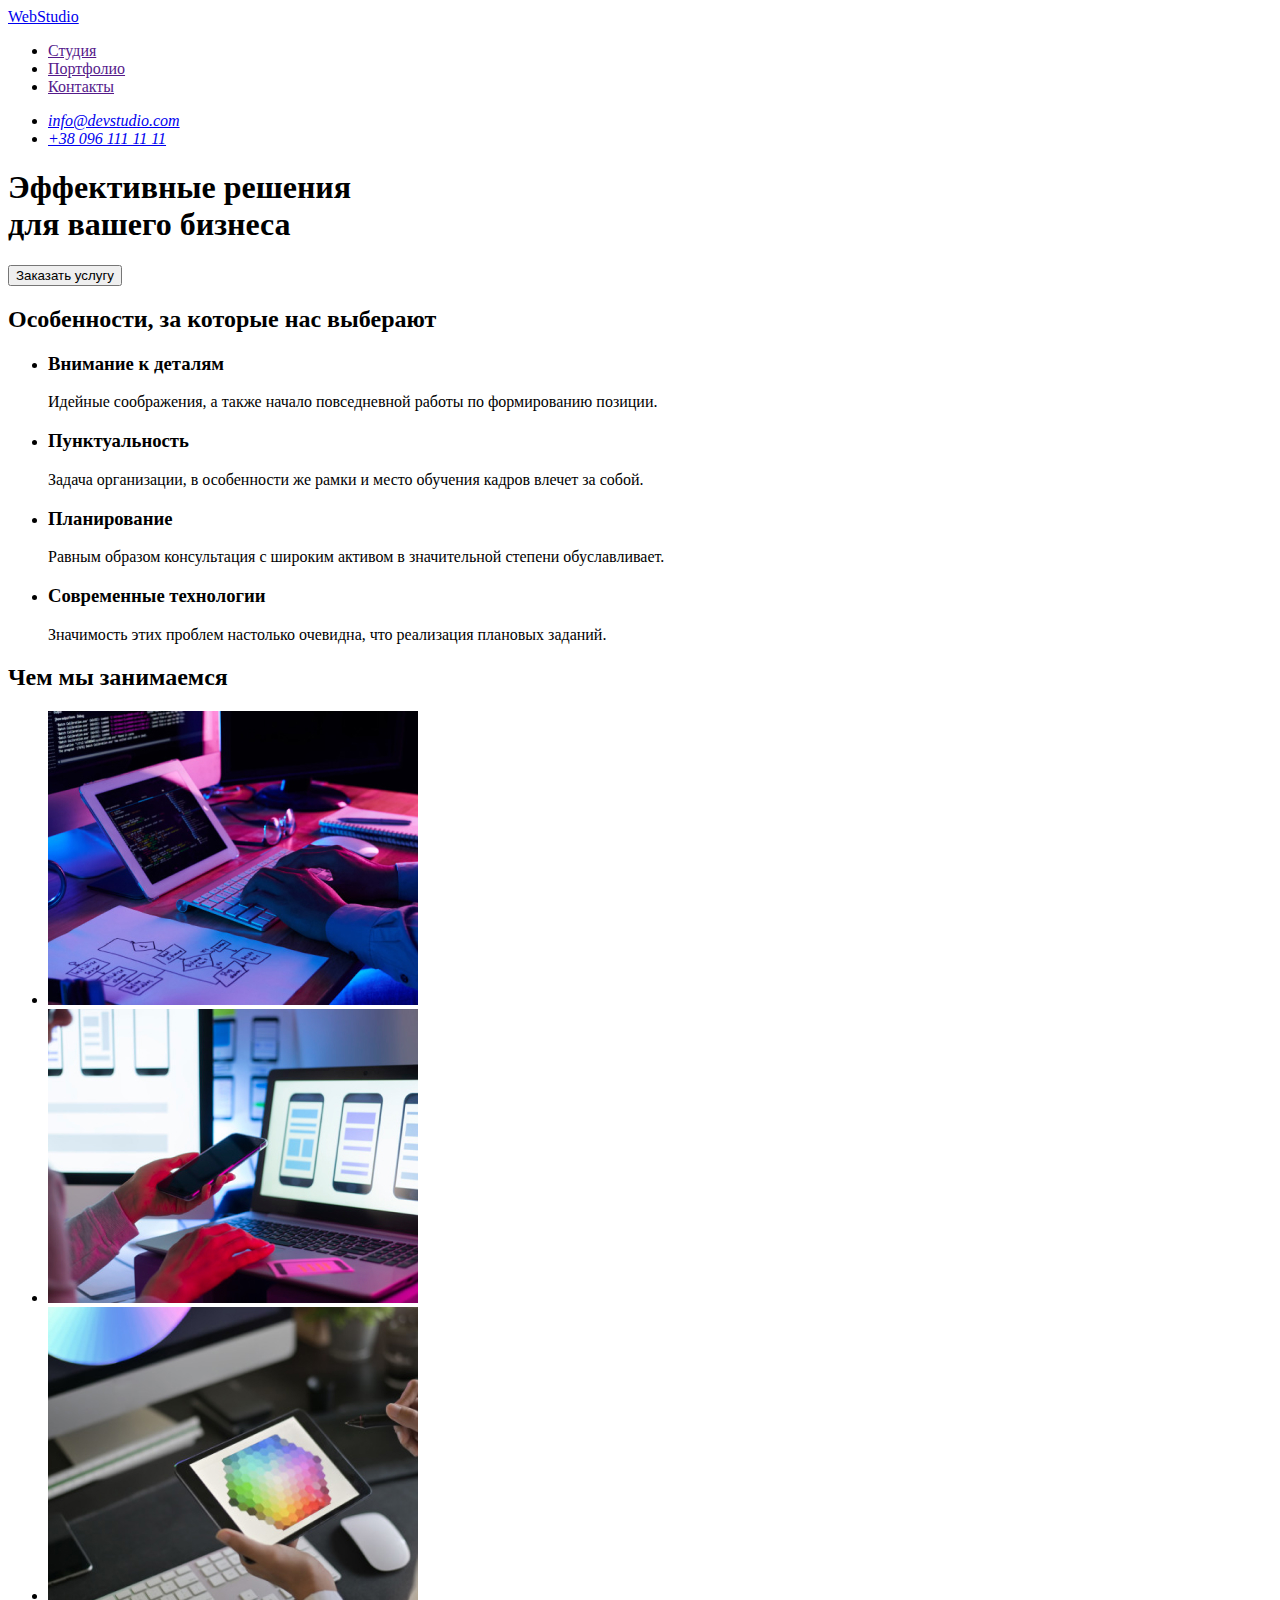
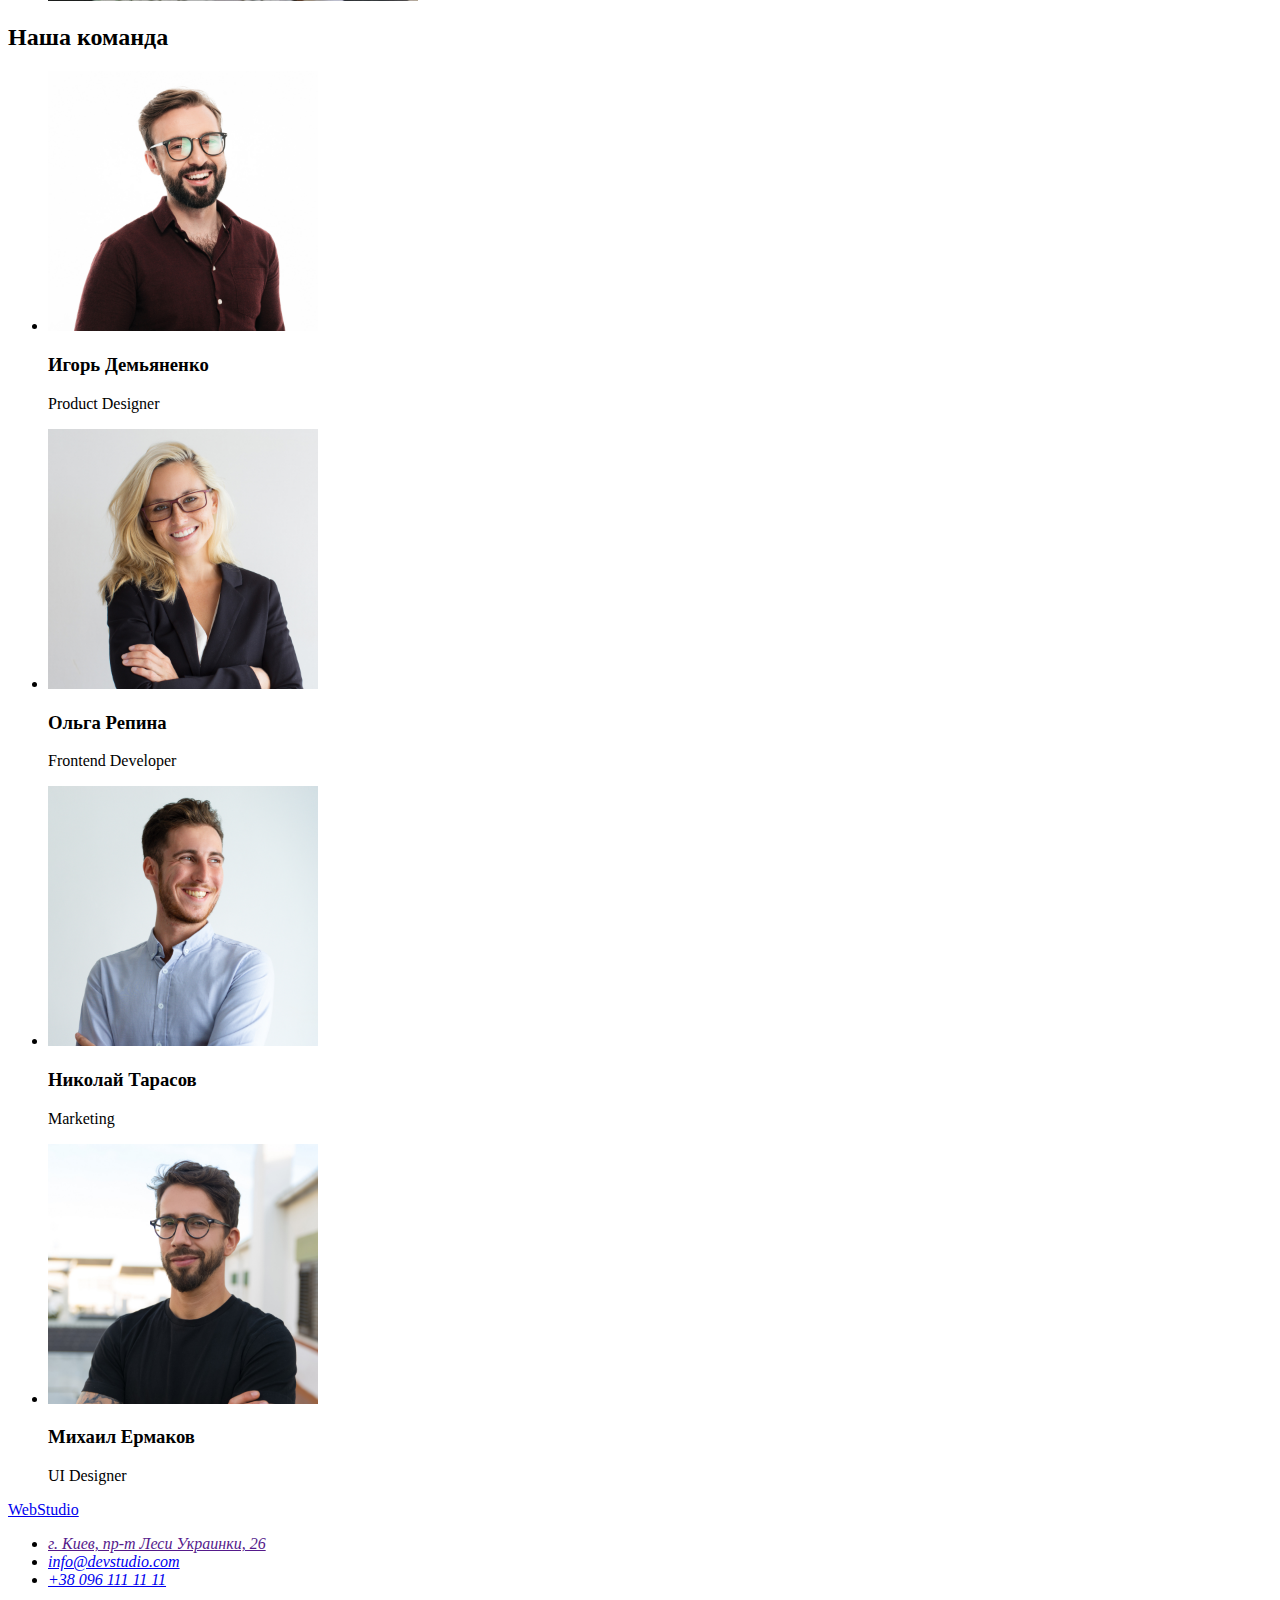
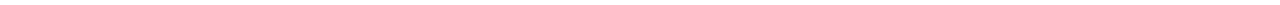
==== index.html @ 1500582d "Домашка 2" ====
<!DOCTYPE html>
<html lang="ru">
<head>
    <meta charset="UTF-8">
    <meta http-equiv="X-UA-Compatible" content="IE=edge">
    <meta name="viewport" content="width=device-width, initial-scale=1.0">
    <title>Document</title>
</head>
<body>
    <!--content header-->
    <header>
        <nav>
            <a href="/">
                WebStudio
            </a>
            <ul>
                <li><a href="">Студия</a></li>
                <li><a href="">Портфолио</a></li>
                <li><a href="">Контакты</a></li>
            </ul>
        </nav>
        <address>
            <ul>
                <li><a href="mailto:info@devstudio.com">info@devstudio.com</a></li>
                <li><a href="tel:+380961111111">+38 096 111 11 11</a></li>
            </ul>
        </address>
    </header>
    <!--main content-->
    <main>
        <!--content hero-->
        <section>
            <h1>Эффективные решения <br> для вашего бизнеса</h1>
            <button type="button">Заказать услугу</button>
        </section>
        <!--our peculiarities-->
        <section>
            <h2>Особенности, за которые нас выберают</h2>
            <ul>
                <li>
                    <h3>Внимание к деталям</h3>
                    <p>Идейные соображения, а также начало повседневной работы по формированию позиции.</p>
                </li>
                <li>
                    <h3>Пунктуальность</h3>
                    <p>Задача организации, в особенности же рамки и место обучения кадров влечет за собой.</p>
                </li>
                <li>
                    <h3>Планирование</h3>
                    <p>Равным образом консультация с широким активом в значительной степени обуславливает.</p>
                </li>
                <li>
                    <h3>Современные технологии</h3>
                    <p>Значимость этих проблем настолько очевидна, что реализация плановых заданий.</p>
                </li>
            </ul>
        </section>
        <!--What are we doing?-->
        <section>
            <h2>Чем мы занимаемся</h2>
            <ul>
                <li><img src="./images/logo1.jpg" alt="writing code" width="370"></li>
                <li><img src="./images/logo2.jpg" alt="work with applications" width="370"></li>
                <li><img src="./images/logo3.jpg" alt="creation of the design" width="370"></li>
            </ul>
        </section>
        <!--our team-->
        <section>
            <h2>Наша команда</h2>
            <ul>
                <li>
                    <img src="./images/team1.jpg" alt="" width="270">
                    <h3>Игорь Демьяненко</h3>
                    <p>Product Designer</p>
                </li>
                <li>
                    <img src="./images/team2.jpg" alt="" width="270">
                    <h3>Ольга Репина</h3>
                    <p>Frontend Developer</p>
                </li>
                <li>
                    <img src="./images/team3.jpg" alt="" width="270">
                    <h3>Николай Тарасов</h3>
                    <p>Marketing</p>
                </li>
                <li>
                    <img src="./images/team4.jpg" alt="" width="270">
                    <h3>Михаил Ермаков</h3>
                    <p>UI Designer</p>
                </li>
            </ul>
        </section>
    </main>
    <footer>
       <a href="/">WebStudio</a> 
       <address>
            <ul>
                <li><a href="">г. Киев, пр-т Леси Украинки, 26</a></li>
                <li><a href="mailto:info@devstudio.com">info@devstudio.com</a></li>
                <li><a href="tel:+380961111111">+38 096 111 11 11</a></li>
            </ul>
       </address>

    </footer>
</body>
</html>
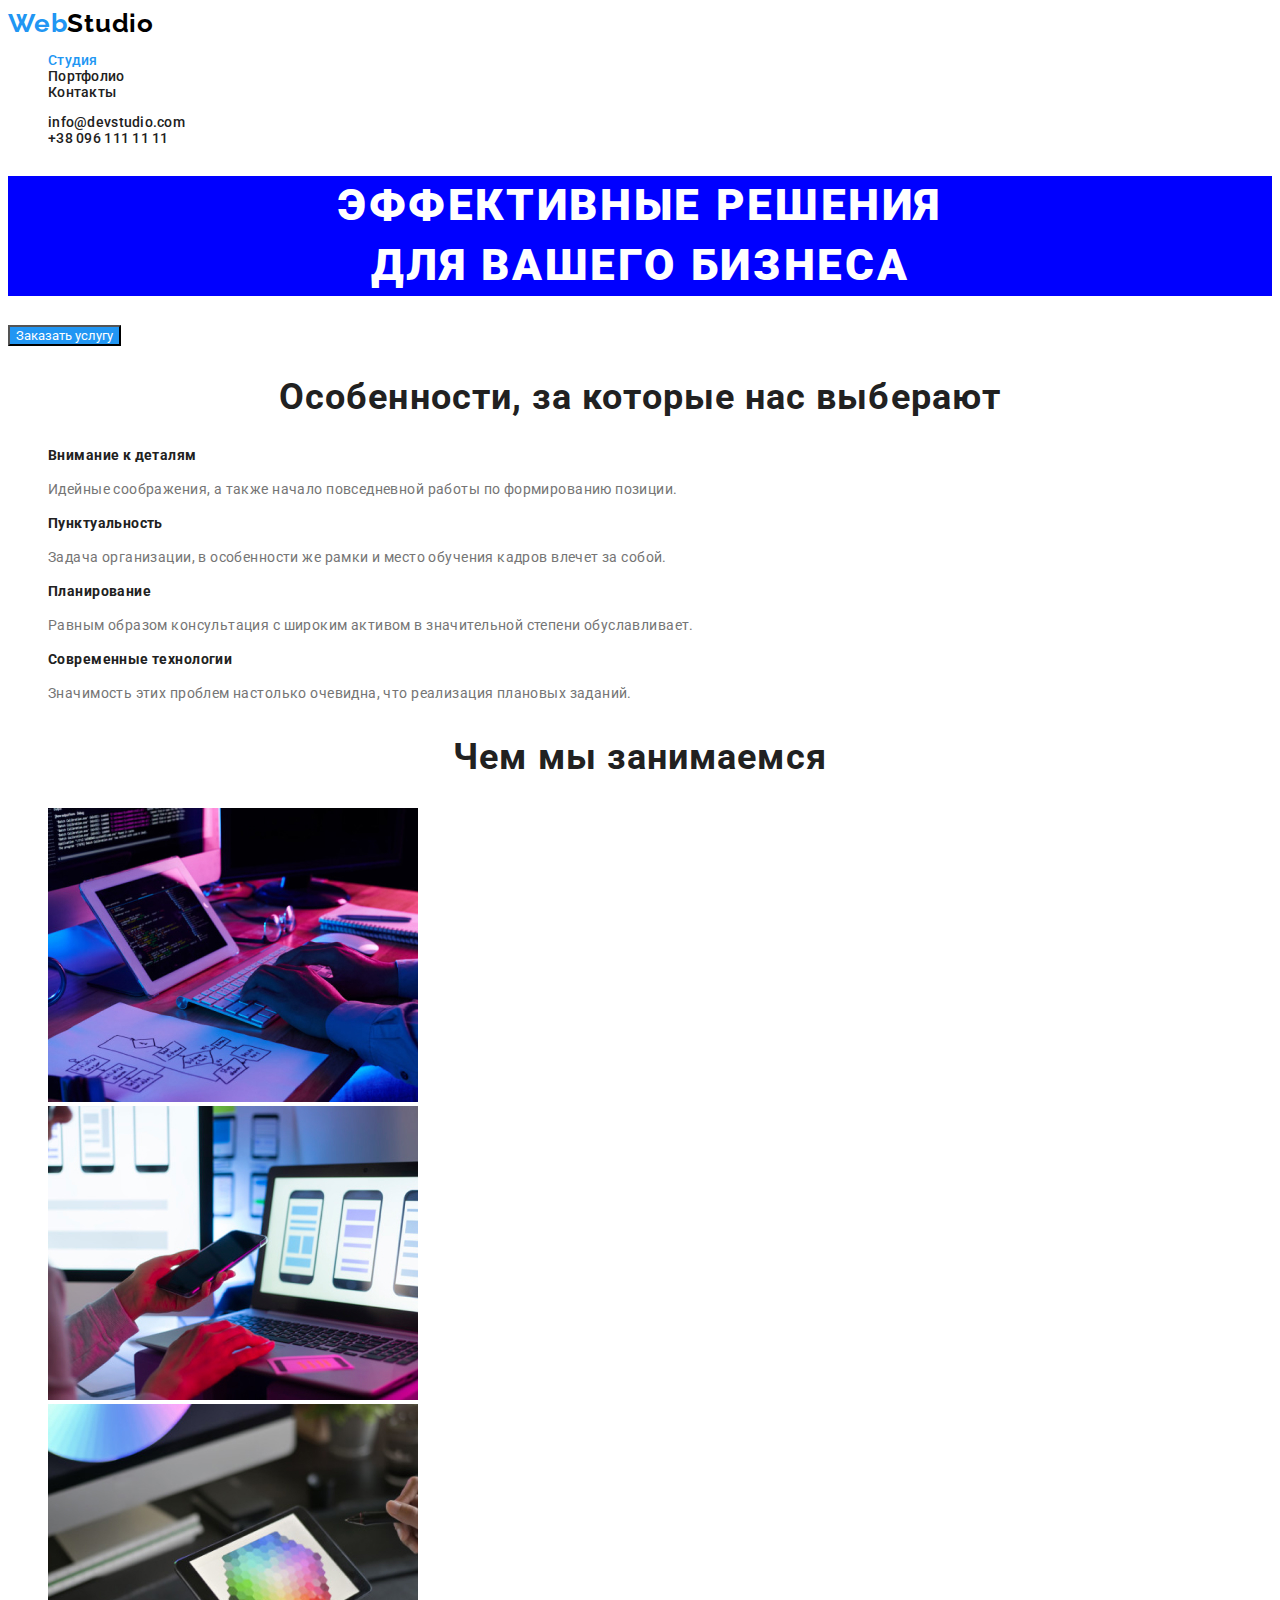
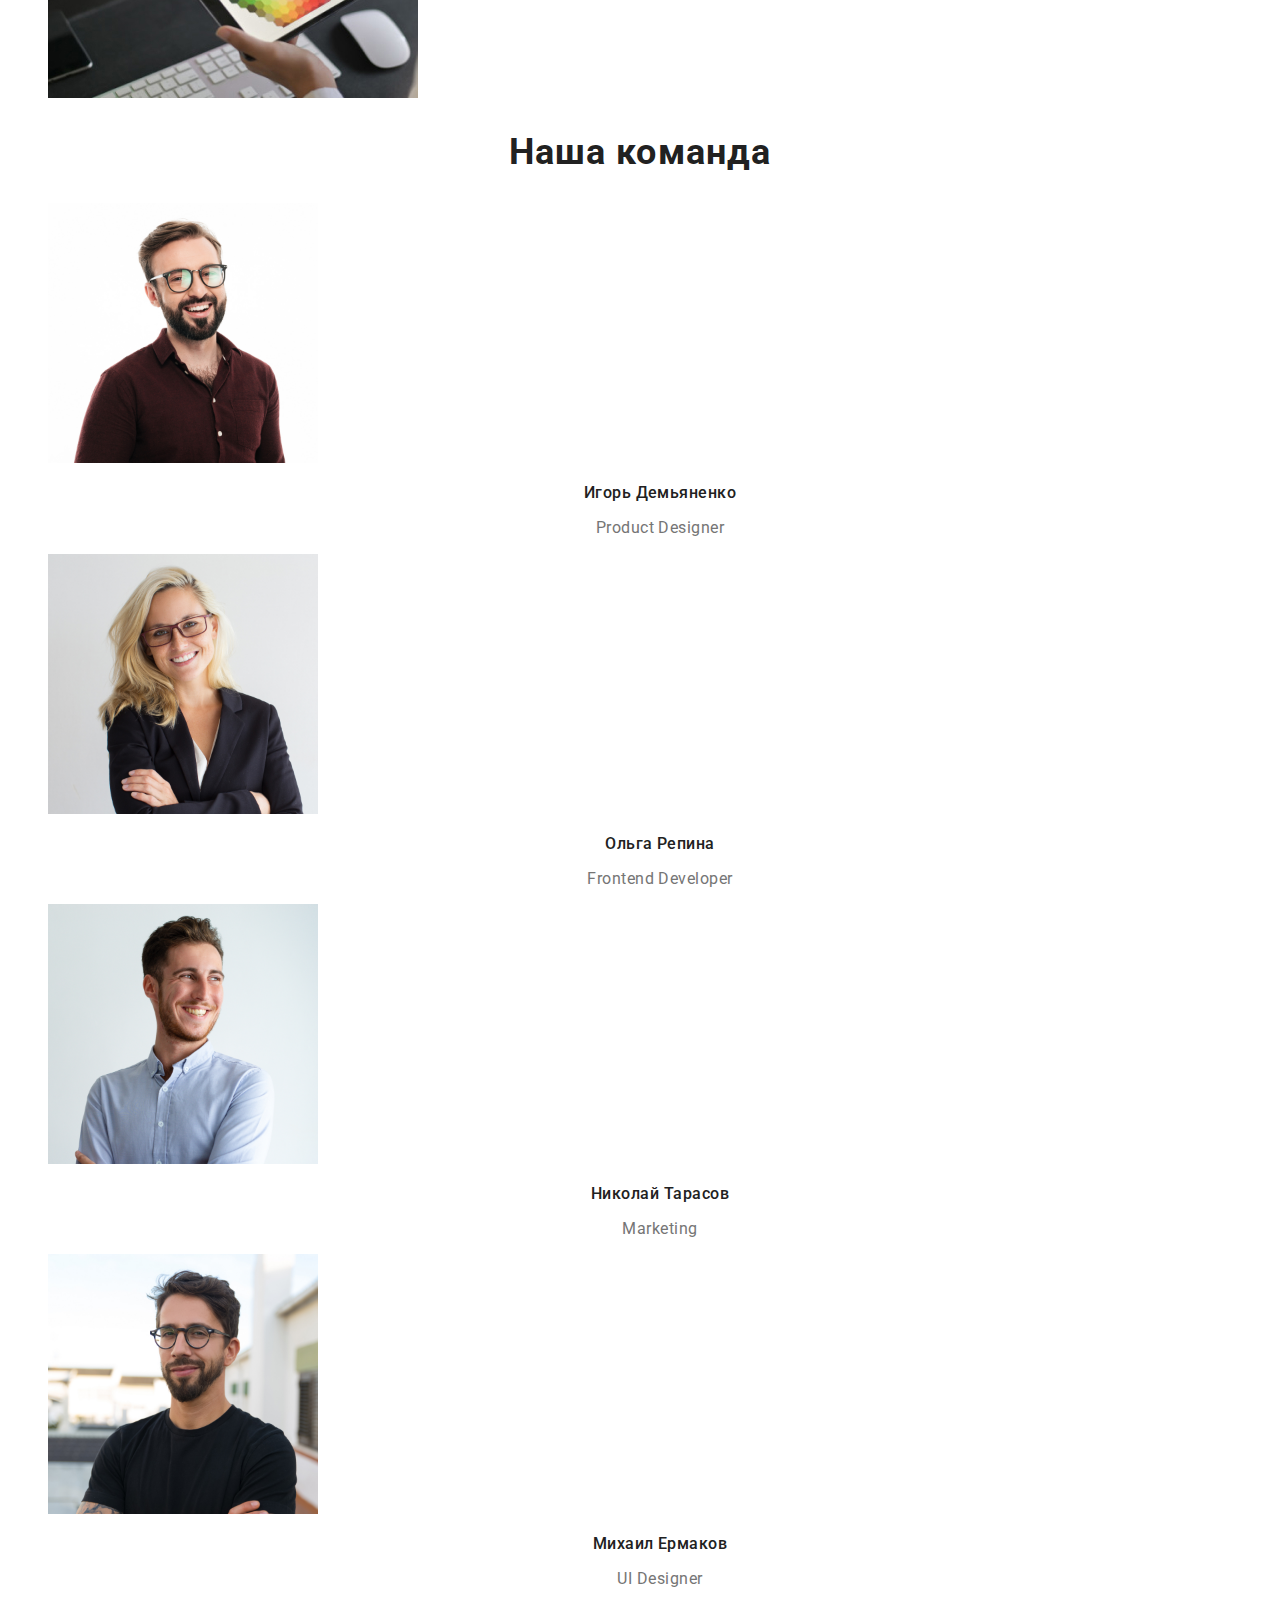
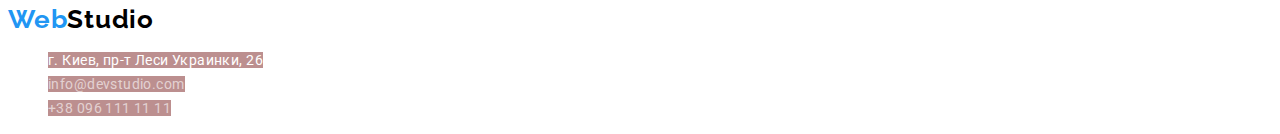
==== commit 7da79624: "Домашка 2" ====
--- a/index.html
+++ b/index.html
@@ -5,60 +5,64 @@
     <meta http-equiv="X-UA-Compatible" content="IE=edge">
     <meta name="viewport" content="width=device-width, initial-scale=1.0">
     <title>Document</title>
+    <link rel="preconnect" href="https://fonts.googleapis.com">
+    <link rel="preconnect" href="https://fonts.gstatic.com" crossorigin>
+    <link href="https://fonts.googleapis.com/css2?family=Raleway:wght@700&family=Roboto:wght@400;500;700;900&display=swap" rel="stylesheet">
+    <link rel="stylesheet" href="./css/style.css">
 </head>
 <body>
     <!--content header-->
     <header>
         <nav>
-            <a href="/">
-                WebStudio
+            <a href="/" class="logo">
+                <span class="logo-span">Web</span>Studio
             </a>
-            <ul>
-                <li><a href="">Студия</a></li>
-                <li><a href="">Портфолио</a></li>
-                <li><a href="">Контакты</a></li>
+            <ul class="items list">
+                <li><a href="" class="list-nav current">Студия</a></li>
+                <li><a href="./portfolio.html" class="list-nav">Портфолио</a></li>
+                <li><a href="" class="list-nav">Контакты</a></li>
             </ul>
         </nav>
         <address>
-            <ul>
-                <li><a href="mailto:info@devstudio.com">info@devstudio.com</a></li>
-                <li><a href="tel:+380961111111">+38 096 111 11 11</a></li>
+            <ul class="items list">
+                <li><a href="mailto:info@devstudio.com" class="list-nav">info@devstudio.com</a></li>
+                <li><a href="tel:+380961111111" class="list-nav">+38 096 111 11 11</a></li>
             </ul>
         </address>
     </header>
     <!--main content-->
     <main>
         <!--content hero-->
-        <section>
-            <h1>Эффективные решения <br> для вашего бизнеса</h1>
-            <button type="button">Заказать услугу</button>
+        <section class="hero">
+            <h1 class="header-hero">Эффективные решения <br> для вашего бизнеса</h1>
+            <button type="button" class="button">Заказать услугу</button>
         </section>
         <!--our peculiarities-->
         <section>
-            <h2>Особенности, за которые нас выберают</h2>
-            <ul>
+            <h2 class="heading">Особенности, за которые нас выберают</h2>
+            <ul class="list">
                 <li>
-                    <h3>Внимание к деталям</h3>
-                    <p>Идейные соображения, а также начало повседневной работы по формированию позиции.</p>
+                    <h3 class="subtitle">Внимание к деталям</h3>
+                    <p class="subtitle-text about">Идейные соображения, а также начало повседневной работы по формированию позиции.</p>
                 </li>
                 <li>
-                    <h3>Пунктуальность</h3>
-                    <p>Задача организации, в особенности же рамки и место обучения кадров влечет за собой.</p>
+                    <h3 class="subtitle">Пунктуальность</h3>
+                    <p class="subtitle-text about">Задача организации, в особенности же рамки и место обучения кадров влечет за собой.</p>
                 </li>
                 <li>
-                    <h3>Планирование</h3>
-                    <p>Равным образом консультация с широким активом в значительной степени обуславливает.</p>
+                    <h3 class="subtitle">Планирование</h3>
+                    <p class="subtitle-text about">Равным образом консультация с широким активом в значительной степени обуславливает.</p>
                 </li>
                 <li>
-                    <h3>Современные технологии</h3>
-                    <p>Значимость этих проблем настолько очевидна, что реализация плановых заданий.</p>
+                    <h3 class="subtitle">Современные технологии</h3>
+                    <p class="subtitle-text about">Значимость этих проблем настолько очевидна, что реализация плановых заданий.</p>
                 </li>
             </ul>
         </section>
         <!--What are we doing?-->
         <section>
-            <h2>Чем мы занимаемся</h2>
-            <ul>
+            <h2 class="heading">Чем мы занимаемся</h2>
+            <ul class="list">
                 <li><img src="./images/logo1.jpg" alt="writing code" width="370"></li>
                 <li><img src="./images/logo2.jpg" alt="work with applications" width="370"></li>
                 <li><img src="./images/logo3.jpg" alt="creation of the design" width="370"></li>
@@ -66,41 +70,42 @@
         </section>
         <!--our team-->
         <section>
-            <h2>Наша команда</h2>
-            <ul>
+            <h2 class="heading">Наша команда</h2>
+            <ul class="list">
                 <li>
                     <img src="./images/team1.jpg" alt="" width="270">
-                    <h3>Игорь Демьяненко</h3>
-                    <p>Product Designer</p>
+                    <h3 class="text">Игорь Демьяненко</h3>
+                    <p class="text-pade">Product Designer</p>
                 </li>
                 <li>
                     <img src="./images/team2.jpg" alt="" width="270">
-                    <h3>Ольга Репина</h3>
-                    <p>Frontend Developer</p>
+                    <h3 class="text">Ольга Репина</h3>
+                    <p class="text-pade">Frontend Developer</p>
                 </li>
                 <li>
                     <img src="./images/team3.jpg" alt="" width="270">
-                    <h3>Николай Тарасов</h3>
-                    <p>Marketing</p>
+                    <h3 class="text">Николай Тарасов</h3>
+                    <p class="text-pade">Marketing</p>
                 </li>
                 <li>
                     <img src="./images/team4.jpg" alt="" width="270">
-                    <h3>Михаил Ермаков</h3>
-                    <p>UI Designer</p>
+                    <h3 class="text">Михаил Ермаков</h3>
+                    <p class="text-pade">UI Designer</p>
                 </li>
             </ul>
         </section>
     </main>
     <footer>
-       <a href="/">WebStudio</a> 
-       <address>
-            <ul>
-                <li><a href="">г. Киев, пр-т Леси Украинки, 26</a></li>
-                <li><a href="mailto:info@devstudio.com">info@devstudio.com</a></li>
-                <li><a href="tel:+380961111111">+38 096 111 11 11</a></li>
+        <a href="/" class="logo">
+            <span class="logo-span">Web</span>Studio
+        </a>
+        <address>
+            <ul class="list about">
+                <li><a href="" class="list-link-span">г. Киев, пр-т Леси Украинки, 26</a></li>
+                <li><a href="mailto:info@devstudio.com" class="list-link">info@devstudio.com</a></li>
+                <li><a href="tel:+380961111111" class="list-link">+38 096 111 11 11</a></li>
             </ul>
-       </address>
-
+        </address>
     </footer>
 </body>
-</html>+</html>
--- a/css/style.css
+++ b/css/style.css
@@ -0,0 +1,202 @@
+/* основной цвет текста #212121 */
+/* второй цвет #757575 */
+/* logo #2196F3 */
+
+:root {
+  --main-text-color: #212121;
+  --secondary-text-color: #757575;
+  --accent-text-color: #2196f3;
+  --button-color: #ffffff;
+}
+
+body {
+  color: var(--main-text-color);
+  font-family: roboto;
+}
+
+.list {
+  list-style: none;
+}
+
+/* Оформение шапки */
+
+.logo {
+  color: #000000;
+  font-family: Raleway;
+  font-weight: 700;
+  font-size: 26px;
+  line-height: 1.19;
+  letter-spacing: 0.03em;
+  text-decoration: none;
+}
+.logo .logo-span {
+  color: var(--accent-text-color);
+}
+
+.items {
+  font-weight: 500;
+  font-size: 14px;
+  line-height: 1.14;
+  letter-spacing: 0.02em;
+}
+
+.list-nav {
+  color: var(--main-text-color);
+  text-decoration: none;
+  font-style: normal;
+}
+
+.list-nav:hover,
+.list-nav:focus {
+  color: var(--accent-text-color);
+}
+
+.items .list-nav.current {
+  color: var(--accent-text-color);
+}
+
+/* Main */
+/* Герой */
+
+.button {
+  color: var(--button-color);
+  background-color: var(--accent-text-color);
+  cursor: pointer;
+  font-family: inherit;
+}
+
+.button:hover,
+.button:focus {
+  color: red;
+  background-color: rosybrown;
+}
+
+.header-hero {
+  color: var(--button-color);
+  background-color: blue;
+  font-weight: 900;
+  font-size: 44px;
+  line-height: 1.36;
+  text-align: center;
+  letter-spacing: 0.06em;
+  text-transform: uppercase;
+}
+
+/* Заголовки Н2 */
+.heading {
+  font-weight: 700;
+  font-size: 36px;
+  line-height: 1.17;
+  text-align: center;
+  letter-spacing: 0.03em;
+}
+
+/* Особенности */
+
+.subtitle {
+  font-weight: 700;
+  font-size: 14px;
+  line-height: 1.14;
+  letter-spacing: 0.03em;
+}
+
+.subtitle-text {
+  color: var(--secondary-text-color);
+}
+
+.about {
+  font-weight: 400;
+  font-size: 14px;
+  line-height: 1.71;
+  letter-spacing: 0.03em;
+}
+/* Наша команда */
+
+.text {
+  font-weight: 500;
+}
+
+.text-pade {
+  font-weight: 400;
+  color: var(--secondary-text-color);
+}
+
+.text,
+.text-pade {
+  font-size: 16px;
+  line-height: 1.19;
+  text-align: center;
+  letter-spacing: 0.03em;
+}
+
+/* Footer */
+
+.list-link-span {
+  color: var(--button-color);
+  background-color: rosybrown;
+  text-decoration: none;
+}
+
+.list-link {
+  color: rgb(255, 255, 255, 0.6);
+  background-color: rosybrown;
+  text-decoration: none;
+}
+
+.list-link-span,
+.list-link {
+  font-style: normal;
+  font-weight: 400;
+  font-size: 14px;
+  line-height: 1.71;
+  letter-spacing: 0.03em;
+}
+
+.list-link-span:hover,
+.list-link-span:focus,
+.list-link:hover,
+.list-link:focus {
+  color: var(--accent-text-color);
+}
+
+/* Портфолио */
+
+.list-buttons {
+  font-weight: 500;
+  font-size: 16px;
+  line-height: 1.62;
+  text-align: center;
+  letter-spacing: 0.03em;
+  list-style: none;
+}
+
+.button-portfolio:hover,
+.button-portfolio:focus {
+  color: red;
+  background-color: rosybrown;
+}
+
+.list-portfolio {
+  list-style: none;
+  text-decoration: none;
+}
+
+.list-item {
+  color: var(--main-text-color);
+  font-weight: 700;
+  font-size: 18px;
+  line-height: 2;
+  letter-spacing: 0.06em;
+}
+
+.list-page {
+  color: var(--secondary-text-color);
+  font-weight: 400;
+  font-size: 16px;
+  line-height: 1.87;
+  letter-spacing: 0.03em;
+}
+
+.link-portfolio {
+  text-decoration: none;
+}
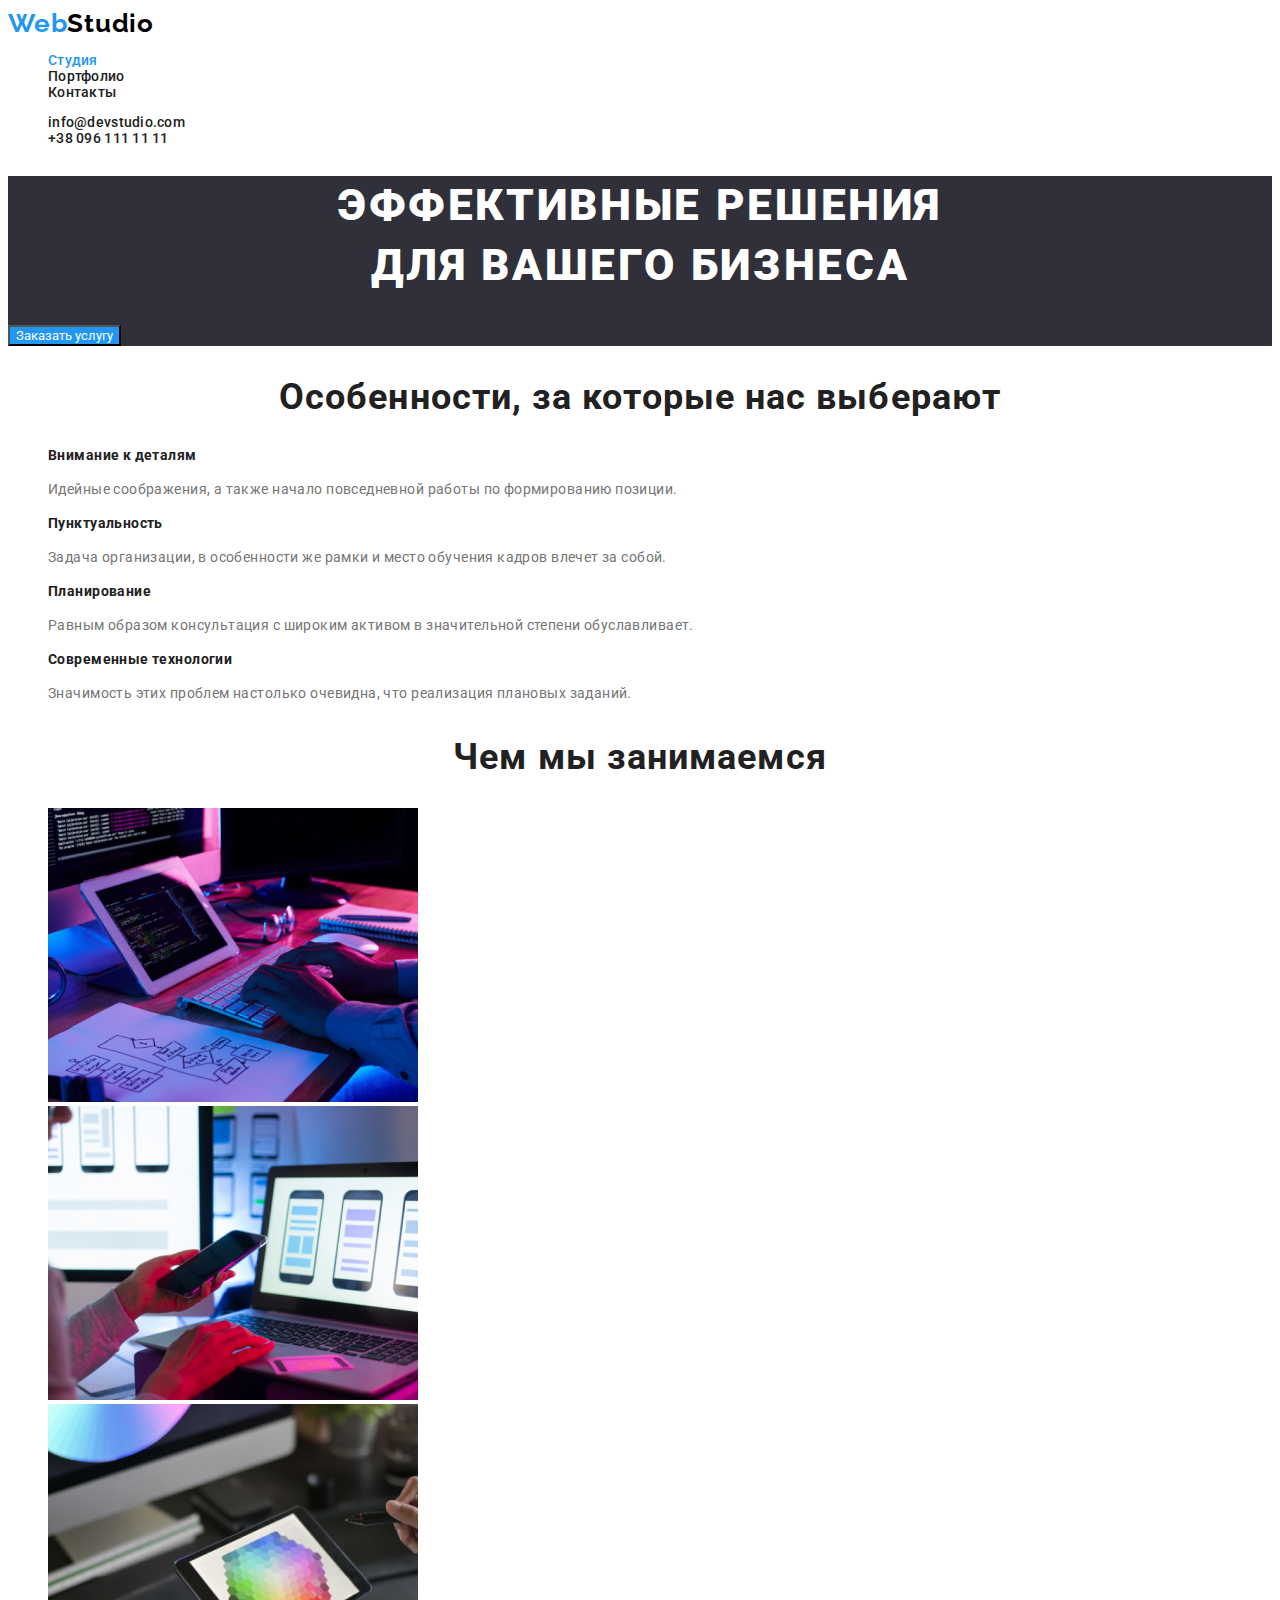
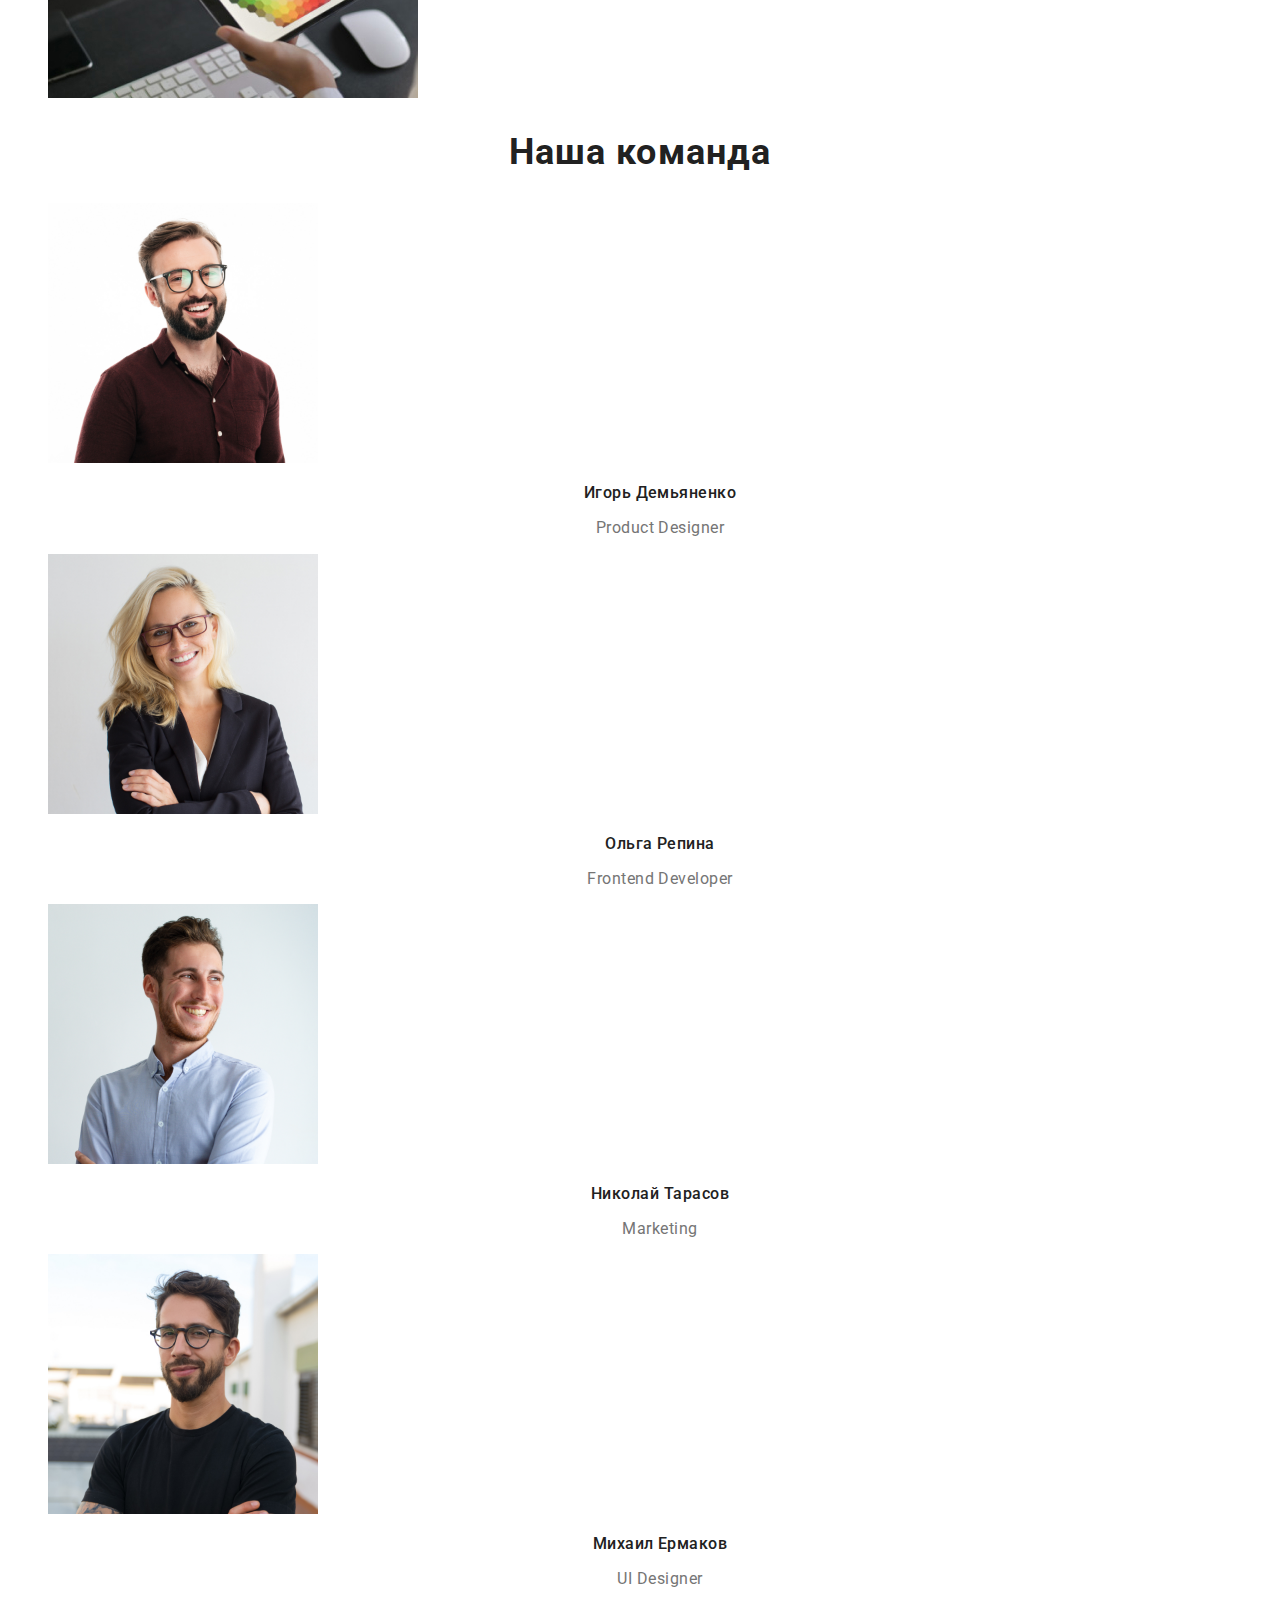
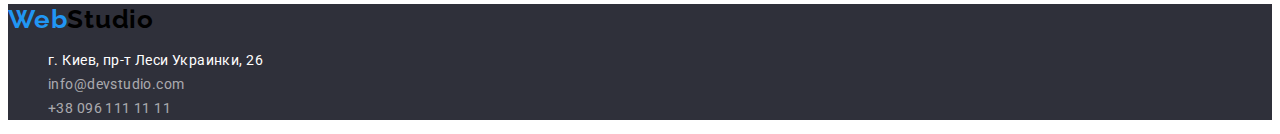
==== commit e09edbc2: "Первая поправка" ====
--- a/index.html
+++ b/index.html
@@ -14,7 +14,7 @@
     <!--content header-->
     <header>
         <nav>
-            <a href="/" class="logo">
+            <a href="#" class="logo">
                 <span class="logo-span">Web</span>Studio
             </a>
             <ul class="items list">
@@ -23,79 +23,83 @@
                 <li><a href="" class="list-nav">Контакты</a></li>
             </ul>
         </nav>
-        <address>
-            <ul class="items list">
-                <li><a href="mailto:info@devstudio.com" class="list-nav">info@devstudio.com</a></li>
-                <li><a href="tel:+380961111111" class="list-nav">+38 096 111 11 11</a></li>
-            </ul>
-        </address>
+        <ul class="items list">
+            <li><a href="mailto:info@devstudio.com" class="list-nav">info@devstudio.com</a></li>
+            <li><a href="tel:+380961111111" class="list-nav">+38 096 111 11 11</a></li>
+        </ul>
     </header>
     <!--main content-->
     <main>
-        <!--content hero-->
-        <section class="hero">
-            <h1 class="header-hero">Эффективные решения <br> для вашего бизнеса</h1>
-            <button type="button" class="button">Заказать услугу</button>
-        </section>
-        <!--our peculiarities-->
         <section>
-            <h2 class="heading">Особенности, за которые нас выберают</h2>
-            <ul class="list">
-                <li>
-                    <h3 class="subtitle">Внимание к деталям</h3>
-                    <p class="subtitle-text about">Идейные соображения, а также начало повседневной работы по формированию позиции.</p>
-                </li>
-                <li>
-                    <h3 class="subtitle">Пунктуальность</h3>
-                    <p class="subtitle-text about">Задача организации, в особенности же рамки и место обучения кадров влечет за собой.</p>
-                </li>
-                <li>
-                    <h3 class="subtitle">Планирование</h3>
-                    <p class="subtitle-text about">Равным образом консультация с широким активом в значительной степени обуславливает.</p>
-                </li>
-                <li>
-                    <h3 class="subtitle">Современные технологии</h3>
-                    <p class="subtitle-text about">Значимость этих проблем настолько очевидна, что реализация плановых заданий.</p>
-                </li>
-            </ul>
-        </section>
-        <!--What are we doing?-->
-        <section>
-            <h2 class="heading">Чем мы занимаемся</h2>
-            <ul class="list">
-                <li><img src="./images/logo1.jpg" alt="writing code" width="370"></li>
-                <li><img src="./images/logo2.jpg" alt="work with applications" width="370"></li>
-                <li><img src="./images/logo3.jpg" alt="creation of the design" width="370"></li>
-            </ul>
-        </section>
-        <!--our team-->
-        <section>
-            <h2 class="heading">Наша команда</h2>
-            <ul class="list">
-                <li>
-                    <img src="./images/team1.jpg" alt="" width="270">
-                    <h3 class="text">Игорь Демьяненко</h3>
-                    <p class="text-pade">Product Designer</p>
-                </li>
-                <li>
-                    <img src="./images/team2.jpg" alt="" width="270">
-                    <h3 class="text">Ольга Репина</h3>
-                    <p class="text-pade">Frontend Developer</p>
-                </li>
-                <li>
-                    <img src="./images/team3.jpg" alt="" width="270">
-                    <h3 class="text">Николай Тарасов</h3>
-                    <p class="text-pade">Marketing</p>
-                </li>
-                <li>
-                    <img src="./images/team4.jpg" alt="" width="270">
-                    <h3 class="text">Михаил Ермаков</h3>
-                    <p class="text-pade">UI Designer</p>
-                </li>
-            </ul>
+            <!--content hero-->
+            <section class="hero">
+                <h1 class="header-hero">Эффективные решения <br> для вашего бизнеса</h1>
+                <button type="button" class="button">Заказать услугу</button>
+            </section>
+            <!--our peculiarities-->
+            <section>
+                <h2 class="heading">Особенности, за которые нас выберают</h2>
+                <ul class="list">
+                    <li>
+                        <h3 class="subtitle">Внимание к деталям</h3>
+                        <p class="subtitle-text about">Идейные соображения, а также начало повседневной работы по формированию
+                            позиции.</p>
+                    </li>
+                    <li>
+                        <h3 class="subtitle">Пунктуальность</h3>
+                        <p class="subtitle-text about">Задача организации, в особенности же рамки и место обучения кадров влечет за
+                            собой.</p>
+                    </li>
+                    <li>
+                        <h3 class="subtitle">Планирование</h3>
+                        <p class="subtitle-text about">Равным образом консультация с широким активом в значительной степени
+                            обуславливает.</p>
+                    </li>
+                    <li>
+                        <h3 class="subtitle">Современные технологии</h3>
+                        <p class="subtitle-text about">Значимость этих проблем настолько очевидна, что реализация плановых заданий.
+                        </p>
+                    </li>
+                </ul>
+            </section>
+            <!--What are we doing?-->
+            <section>
+                <h2 class="heading">Чем мы занимаемся</h2>
+                <ul class="list">
+                    <li><img src="./images/logo1.jpg" alt="writing code" width="370"></li>
+                    <li><img src="./images/logo2.jpg" alt="work with applications" width="370"></li>
+                    <li><img src="./images/logo3.jpg" alt="creation of the design" width="370"></li>
+                </ul>
+            </section>
+            <!--our team-->
+            <section>
+                <h2 class="heading">Наша команда</h2>
+                <ul class="list">
+                    <li>
+                        <img src="./images/team1.jpg" alt="" width="270">
+                        <h3 class="text">Игорь Демьяненко</h3>
+                        <p class="text-pade">Product Designer</p>
+                    </li>
+                    <li>
+                        <img src="./images/team2.jpg" alt="" width="270">
+                        <h3 class="text">Ольга Репина</h3>
+                        <p class="text-pade">Frontend Developer</p>
+                    </li>
+                    <li>
+                        <img src="./images/team3.jpg" alt="" width="270">
+                        <h3 class="text">Николай Тарасов</h3>
+                        <p class="text-pade">Marketing</p>
+                    </li>
+                    <li>
+                        <img src="./images/team4.jpg" alt="" width="270">
+                        <h3 class="text">Михаил Ермаков</h3>
+                        <p class="text-pade">UI Designer</p>
+                    </li>
+                </ul>
+            </section>
         </section>
     </main>
-    <footer>
+    <footer class="footer">
         <a href="/" class="logo">
             <span class="logo-span">Web</span>Studio
         </a>
--- a/css/style.css
+++ b/css/style.css
@@ -5,6 +5,7 @@
 :root {
   --main-text-color: #212121;
   --secondary-text-color: #757575;
+  --intermediate-color: #2f303a;
   --accent-text-color: #2196f3;
   --button-color: #ffffff;
 }
@@ -71,9 +72,12 @@
   background-color: rosybrown;
 }
 
+.hero {
+  background-color: var(--intermediate-color);
+}
+
 .header-hero {
   color: var(--button-color);
-  background-color: blue;
   font-weight: 900;
   font-size: 44px;
   line-height: 1.36;
@@ -131,15 +135,17 @@
 
 /* Footer */
 
+.footer {
+  background-color: var(--intermediate-color);
+}
+
 .list-link-span {
   color: var(--button-color);
-  background-color: rosybrown;
   text-decoration: none;
 }
 
 .list-link {
   color: rgb(255, 255, 255, 0.6);
-  background-color: rosybrown;
   text-decoration: none;
 }
 
@@ -172,8 +178,9 @@
 
 .button-portfolio:hover,
 .button-portfolio:focus {
-  color: red;
-  background-color: rosybrown;
+  color: var(--button-color);
+  background-color: var(--accent-text-color);
+  cursor: pointer;
 }
 
 .list-portfolio {
